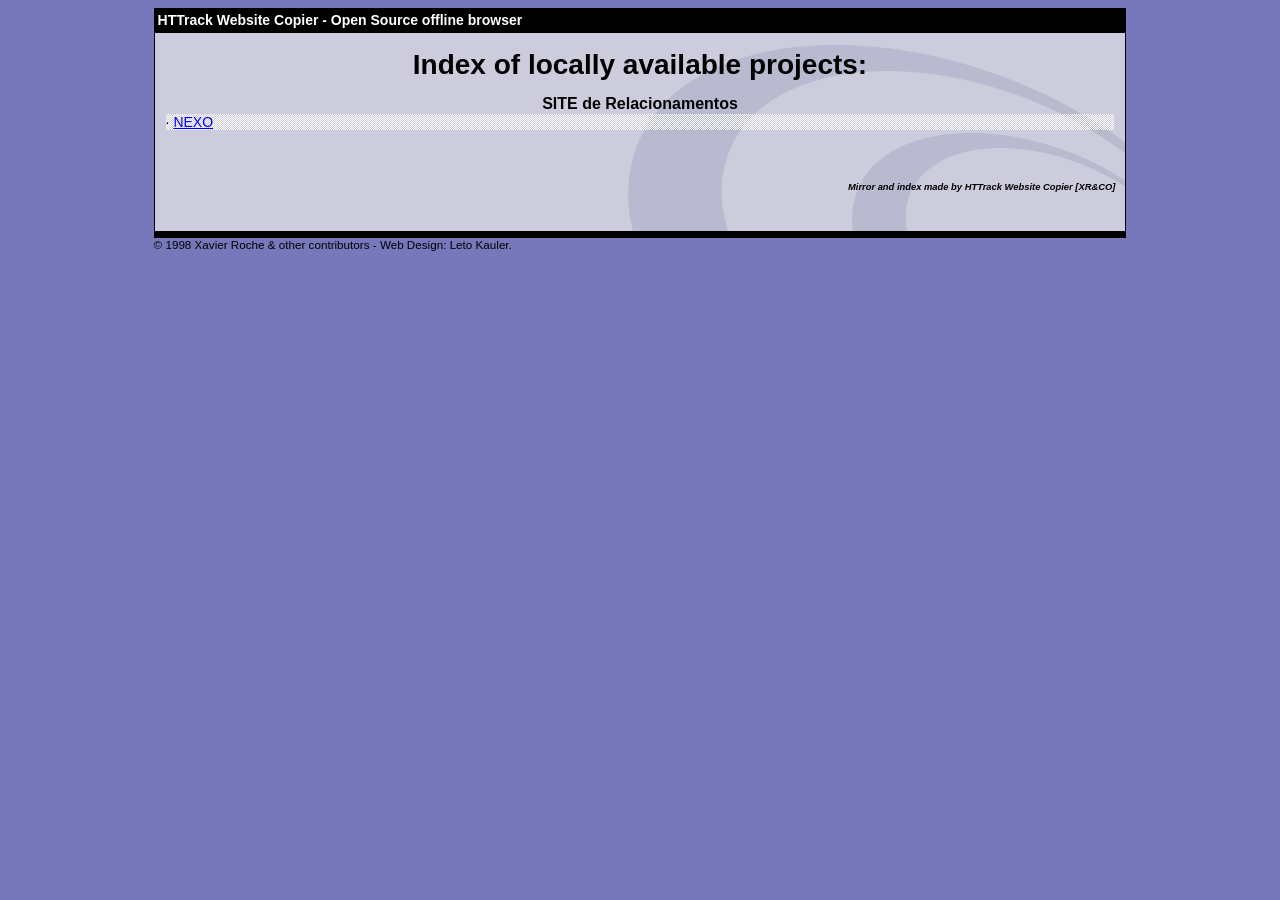
==== index.html @ e18a0fe6 "Initial commit" ====
<html xmlns="http://www.w3.org/1999/xhtml" lang="en">

<head>
	<meta http-equiv="Content-Type" content="text/html; charset=utf-8" />
	<meta name="description" content="HTTrack is an easy-to-use website mirror utility. It allows you to download a World Wide website from the Internet to a local directory,building recursively all structures, getting html, images, and other files from the server to your computer. Links are rebuiltrelatively so that you can freely browse to the local site (works with any browser). You can mirror several sites together so that you can jump from one toanother. You can, also, update an existing mirror site, or resume an interrupted download. The robot is fully configurable, with an integrated help" />
	<meta name="keywords" content="httrack, HTTRACK, HTTrack, winhttrack, WINHTTRACK, WinHTTrack, offline browser, web mirror utility, aspirateur web, surf offline, web capture, www mirror utility, browse offline, local  site builder, website mirroring, aspirateur www, internet grabber, capture de site web, internet tool, hors connexion, unix, dos, windows 95, windows 98, solaris, ibm580, AIX 4.0, HTS, HTGet, web aspirator, web aspirateur, libre, GPL, GNU, free software" />
	<title>List of available projects - HTTrack Website Copier</title>
	<!-- Mirror and index made by HTTrack Website Copier/3.51-0 [XR&CO] -->

	<style type="text/css">
	<!--

body {
	margin: 0;  padding: 0;  margin-bottom: 15px;  margin-top: 8px;
	background: #77b;
}
body, td {
	font: 14px "Trebuchet MS", Verdana, Arial, Helvetica, sans-serif;
	}

#subTitle {
	background: #000;  color: #fff;  padding: 4px;  font-weight: bold; 
	}

#siteNavigation a, #siteNavigation .current {
	font-weight: bold;  color: #448;
	}
#siteNavigation a:link    { text-decoration: none; }
#siteNavigation a:visited { text-decoration: none; }

#siteNavigation .current { background-color: #ccd; }

#siteNavigation a:hover   { text-decoration: none;  background-color: #fff;  color: #000; }
#siteNavigation a:active  { text-decoration: none;  background-color: #ccc; }


a:link    { text-decoration: underline;  color: #00f; }
a:visited { text-decoration: underline;  color: #000; }
a:hover   { text-decoration: underline;  color: #c00; }
a:active  { text-decoration: underline; }

#pageContent {
	clear: both;
	border-bottom: 6px solid #000;
	padding: 10px;  padding-top: 20px;
	line-height: 1.65em;
	background-image: url(backblue.gif);
	background-repeat: no-repeat;
	background-position: top right;
	}

#pageContent, #siteNavigation {
	background-color: #ccd;
	}


.imgLeft  { float: left;   margin-right: 10px;  margin-bottom: 10px; }
.imgRight { float: right;  margin-left: 10px;   margin-bottom: 10px; }

hr { height: 1px;  color: #000;  background-color: #000;  margin-bottom: 15px; }

h1 { margin: 0;  font-weight: bold;  font-size: 2em; }
h2 { margin: 0;  font-weight: bold;  font-size: 1.6em; }
h3 { margin: 0;  font-weight: bold;  font-size: 1.3em; }
h4 { margin: 0;  font-weight: bold;  font-size: 1.18em; }

.blak { background-color: #000; }
.hide { display: none; }
.tableWidth { min-width: 400px; }

.tblRegular       { border-collapse: collapse; }
.tblRegular td    { padding: 6px;  background-image: url(fade.gif);  border: 2px solid #99c; }
.tblHeaderColor, .tblHeaderColor td { background: #99c; }
.tblNoBorder td   { border: 0; }


// -->
</style>

</head>

<body>
<table width="76%" border="0" align="center" cellspacing="0" cellpadding="3" class="tableWidth">
	<tr>
	<td id="subTitle">HTTrack Website Copier - Open Source offline browser</td>
	</tr>
</table>
<table width="76%" border="0" align="center" cellspacing="0" cellpadding="0" class="tableWidth">
<tr class="blak">
<td>
	<table width="100%" border="0" align="center" cellspacing="1" cellpadding="0">
	<tr>
	<td colspan="6"> 
		<table width="100%" border="0" align="center" cellspacing="0" cellpadding="10">
		<tr> 
		<td id="pageContent"> 
<!-- ==================== End prologue ==================== -->


<h1 ALIGN=Center>Index of locally available projects:</H1>
  <table border="0" width="100%" cellspacing="1" cellpadding="0">
		<TH>
		<BR/>
			SITE de Relacionamentos
		</TH>
		<TR>
		  <TD BACKGROUND="fade.gif">
                    &middot; <A HREF="NEXO/index.html">NEXO</A>
   		  </TD>
		</TR>
	</TABLE>
	<BR>
	<H6 ALIGN="RIGHT">
         <I>Mirror and index made by HTTrack Website Copier [XR&amp;CO]</I>
	</H6>
	<!-- Mirror and index made by HTTrack Website Copier/3.51-0 [XR&CO] -->
	<!-- Thanks for using HTTrack Website Copier! -->

<!-- ==================== Start epilogue ==================== -->
		</td>
		</tr>
		</table>
	</td>
	</tr>
	</table>
</td>
</tr>
</table>

<table width="76%" border="0" align="center" valign="bottom" cellspacing="0" cellpadding="0">
	<tr>
	<td id="footer"><small>&copy; 1998 Xavier Roche &amp; other contributors - Web Design: Leto Kauler.</small></td>
	</tr>
</table>

</body>

</html>
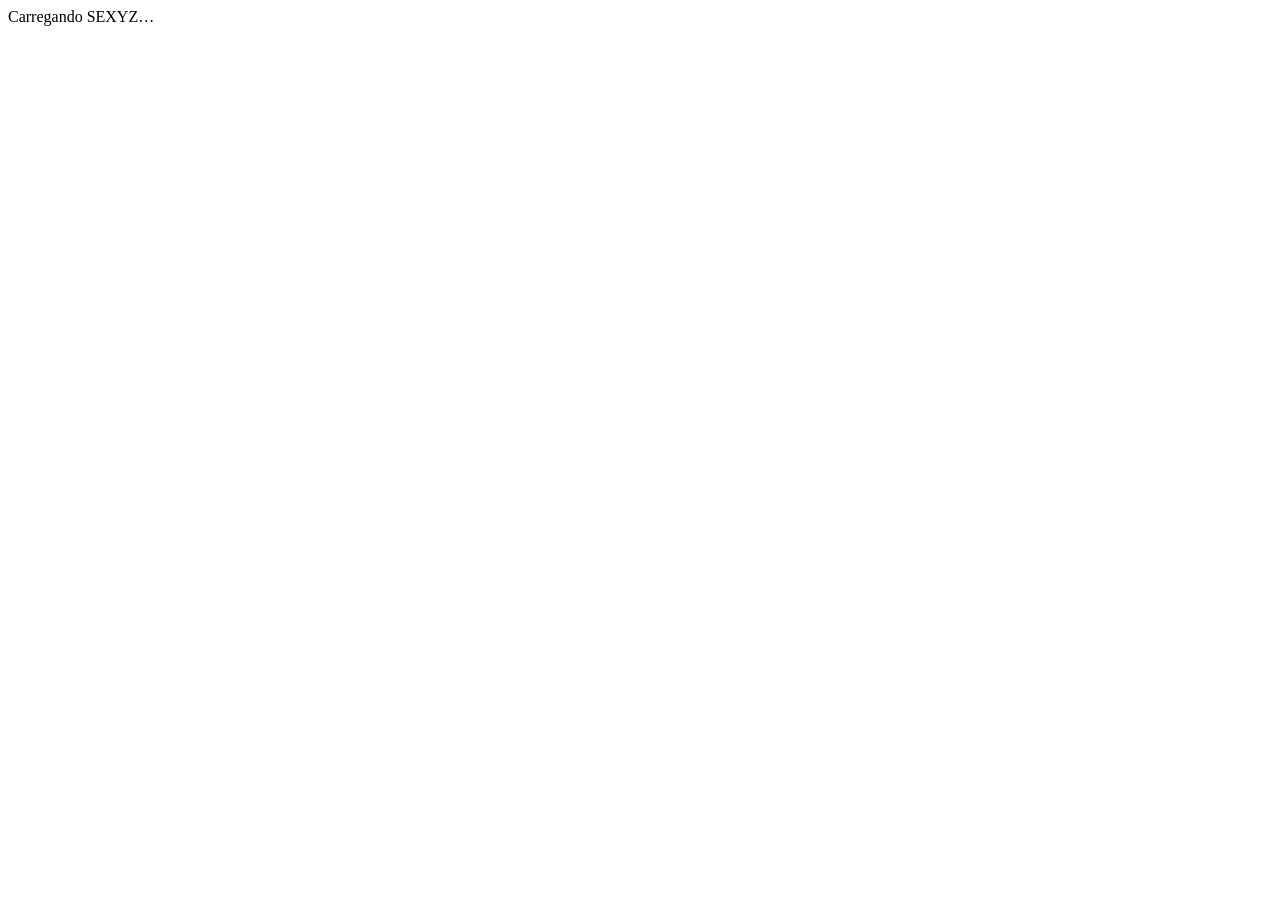
==== commit 5a7bc39d: "Add files via upload" ====
--- a/index.html
+++ b/index.html
@@ -1,140 +1,9 @@
-<html xmlns="http://www.w3.org/1999/xhtml" lang="en">
-
+<!doctype html>
+<html lang="pt-BR">
 <head>
-	<meta http-equiv="Content-Type" content="text/html; charset=utf-8" />
-	<meta name="description" content="HTTrack is an easy-to-use website mirror utility. It allows you to download a World Wide website from the Internet to a local directory,building recursively all structures, getting html, images, and other files from the server to your computer. Links are rebuiltrelatively so that you can freely browse to the local site (works with any browser). You can mirror several sites together so that you can jump from one toanother. You can, also, update an existing mirror site, or resume an interrupted download. The robot is fully configurable, with an integrated help" />
-	<meta name="keywords" content="httrack, HTTRACK, HTTrack, winhttrack, WINHTTRACK, WinHTTrack, offline browser, web mirror utility, aspirateur web, surf offline, web capture, www mirror utility, browse offline, local  site builder, website mirroring, aspirateur www, internet grabber, capture de site web, internet tool, hors connexion, unix, dos, windows 95, windows 98, solaris, ibm580, AIX 4.0, HTS, HTGet, web aspirator, web aspirateur, libre, GPL, GNU, free software" />
-	<title>List of available projects - HTTrack Website Copier</title>
-	<!-- Mirror and index made by HTTrack Website Copier/3.51-0 [XR&CO] -->
-
-	<style type="text/css">
-	<!--
-
-body {
-	margin: 0;  padding: 0;  margin-bottom: 15px;  margin-top: 8px;
-	background: #77b;
-}
-body, td {
-	font: 14px "Trebuchet MS", Verdana, Arial, Helvetica, sans-serif;
-	}
-
-#subTitle {
-	background: #000;  color: #fff;  padding: 4px;  font-weight: bold; 
-	}
-
-#siteNavigation a, #siteNavigation .current {
-	font-weight: bold;  color: #448;
-	}
-#siteNavigation a:link    { text-decoration: none; }
-#siteNavigation a:visited { text-decoration: none; }
-
-#siteNavigation .current { background-color: #ccd; }
-
-#siteNavigation a:hover   { text-decoration: none;  background-color: #fff;  color: #000; }
-#siteNavigation a:active  { text-decoration: none;  background-color: #ccc; }
-
-
-a:link    { text-decoration: underline;  color: #00f; }
-a:visited { text-decoration: underline;  color: #000; }
-a:hover   { text-decoration: underline;  color: #c00; }
-a:active  { text-decoration: underline; }
-
-#pageContent {
-	clear: both;
-	border-bottom: 6px solid #000;
-	padding: 10px;  padding-top: 20px;
-	line-height: 1.65em;
-	background-image: url(backblue.gif);
-	background-repeat: no-repeat;
-	background-position: top right;
-	}
-
-#pageContent, #siteNavigation {
-	background-color: #ccd;
-	}
-
-
-.imgLeft  { float: left;   margin-right: 10px;  margin-bottom: 10px; }
-.imgRight { float: right;  margin-left: 10px;   margin-bottom: 10px; }
-
-hr { height: 1px;  color: #000;  background-color: #000;  margin-bottom: 15px; }
-
-h1 { margin: 0;  font-weight: bold;  font-size: 2em; }
-h2 { margin: 0;  font-weight: bold;  font-size: 1.6em; }
-h3 { margin: 0;  font-weight: bold;  font-size: 1.3em; }
-h4 { margin: 0;  font-weight: bold;  font-size: 1.18em; }
-
-.blak { background-color: #000; }
-.hide { display: none; }
-.tableWidth { min-width: 400px; }
-
-.tblRegular       { border-collapse: collapse; }
-.tblRegular td    { padding: 6px;  background-image: url(fade.gif);  border: 2px solid #99c; }
-.tblHeaderColor, .tblHeaderColor td { background: #99c; }
-.tblNoBorder td   { border: 0; }
-
-
-// -->
-</style>
-
-</head>
-
-<body>
-<table width="76%" border="0" align="center" cellspacing="0" cellpadding="3" class="tableWidth">
-	<tr>
-	<td id="subTitle">HTTrack Website Copier - Open Source offline browser</td>
-	</tr>
-</table>
-<table width="76%" border="0" align="center" cellspacing="0" cellpadding="0" class="tableWidth">
-<tr class="blak">
-<td>
-	<table width="100%" border="0" align="center" cellspacing="1" cellpadding="0">
-	<tr>
-	<td colspan="6"> 
-		<table width="100%" border="0" align="center" cellspacing="0" cellpadding="10">
-		<tr> 
-		<td id="pageContent"> 
-<!-- ==================== End prologue ==================== -->
-
-
-<h1 ALIGN=Center>Index of locally available projects:</H1>
-  <table border="0" width="100%" cellspacing="1" cellpadding="0">
-		<TH>
-		<BR/>
-			SITE de Relacionamentos
-		</TH>
-		<TR>
-		  <TD BACKGROUND="fade.gif">
-                    &middot; <A HREF="NEXO/index.html">NEXO</A>
-   		  </TD>
-		</TR>
-	</TABLE>
-	<BR>
-	<H6 ALIGN="RIGHT">
-         <I>Mirror and index made by HTTrack Website Copier [XR&amp;CO]</I>
-	</H6>
-	<!-- Mirror and index made by HTTrack Website Copier/3.51-0 [XR&CO] -->
-	<!-- Thanks for using HTTrack Website Copier! -->
-
-<!-- ==================== Start epilogue ==================== -->
-		</td>
-		</tr>
-		</table>
-	</td>
-	</tr>
-	</table>
-</td>
-</tr>
-</table>
-
-<table width="76%" border="0" align="center" valign="bottom" cellspacing="0" cellpadding="0">
-	<tr>
-	<td id="footer"><small>&copy; 1998 Xavier Roche &amp; other contributors - Web Design: Leto Kauler.</small></td>
-	</tr>
-</table>
-
-</body>
-
-</html>
-
-
+<meta charset="utf-8"><meta name="viewport" content="width=device-width, initial-scale=1, viewport-fit=cover">
+<meta name="theme-color" content="#17141c"><meta name="description" content="SEXYZ — conexões de verdade. Exclusivo para maiores de 18 anos.">
+<title>Relacionamentos próximos | SEXYZ</title><link rel="stylesheet" href="assets/style.css">
+<script src="https://cdn.jsdelivr.net/npm/@supabase/supabase-js@2"></script>
+<script defer src="assets/config.js"></script><script defer src="assets/app.js"></script>
+</head><body data-page="home"><main id="app" class="wrap"><div class='loading'>Carregando SEXYZ…</div></main></body></html>
